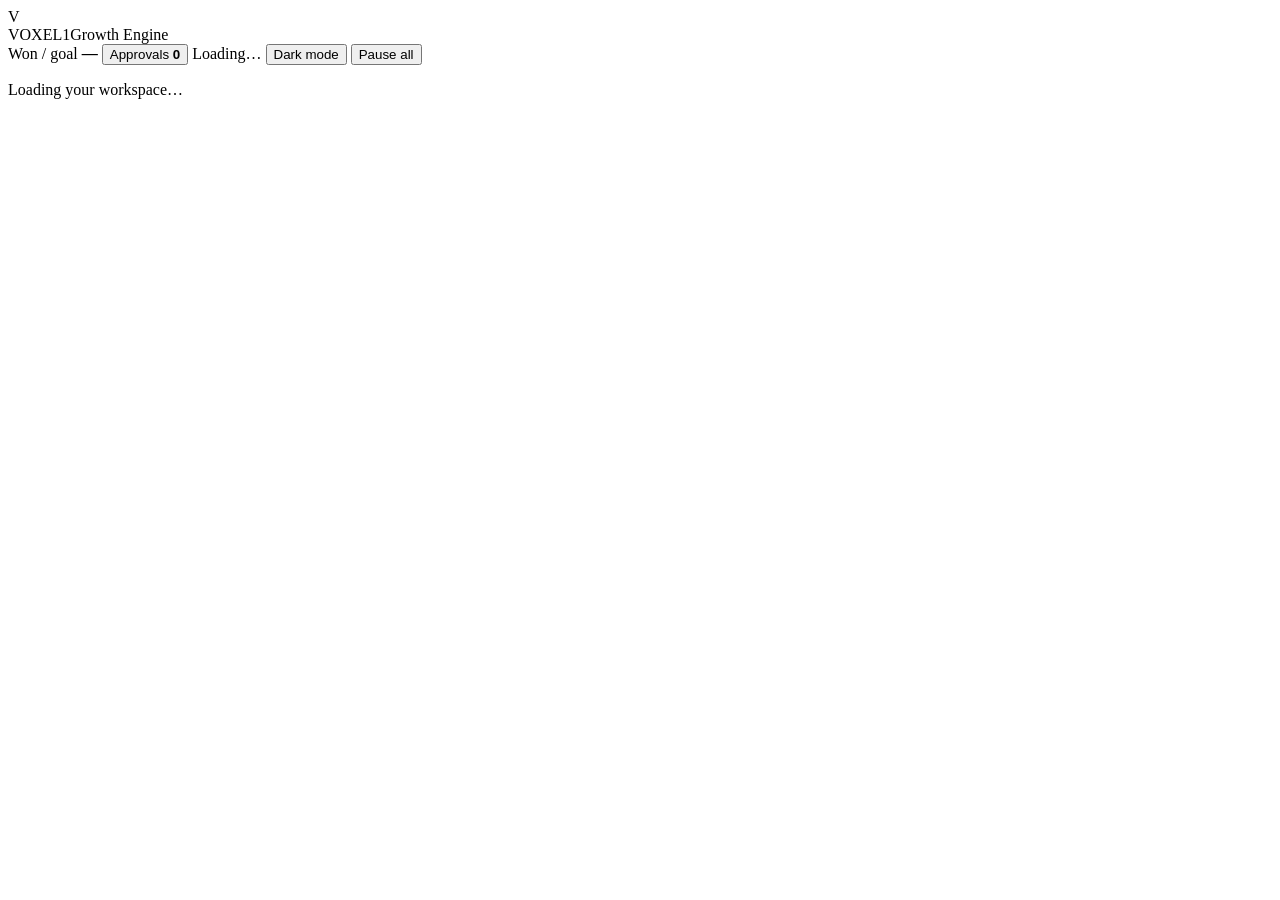
==== web/index.html @ 4a348e34 "Add Edit ICP button to each service workspace header The ICP dialog was only reachable from the Lead" ====
<!doctype html>
<html lang="en">
<head>
  <meta charset="utf-8">
  <meta name="viewport" content="width=device-width, initial-scale=1, viewport-fit=cover">
  <title>Voxel1 | Growth Engine</title>
  <script>try { const t = localStorage.getItem("voxel1-theme"); if (t === "dark" || t === "light") document.documentElement.dataset.theme = t; } catch (e) {}</script>
  <link rel="stylesheet" href="/style.css?v=13">
  <link rel="stylesheet" href="/extra.css?v=13">
</head>
<body>
  <header class="topbar"><div class="tb">
    <div class="brand"><div class="logo">V</div>VOXEL1<i></i><span>Growth Engine</span></div>
    <div class="tstats">
      <span class="ts">Won / goal <b id="tot">—</b></span>
      <button class="apbtn" id="approvals" type="button">Approvals <b>0</b></button>
      <span class="ts"><span class="sdot" id="gdot"></span><span id="gstate">Loading…</span></span>
      <button class="btn" id="theme" type="button">Dark mode</button>
      <button class="btn" id="pause-all" type="button">Pause all</button>
    </div>
  </div></header>

  <div class="shell">
    <nav class="side" id="side" aria-label="Service workspaces"></nav>
    <main class="main" id="main"><p class="note">Loading your workspace…</p></main>
  </div>

  <div id="notice" class="notice" role="status" hidden></div>

  <dialog id="editor" class="sheet" aria-labelledby="editor-title">
    <form id="editor-form" novalidate>
      <div class="dialog-head"><h2 id="editor-title">Edit</h2><button type="button" class="btn" data-close="editor">Close</button></div>
      <p id="editor-help" class="note"></p>
      <div id="editor-fields" class="form-grid"></div>
      <p id="editor-error" class="form-error" role="alert" hidden></p>
      <div class="dialog-actions"><button type="button" class="btn" data-close="editor">Cancel</button><button class="btn pri" type="submit" id="editor-submit">Save</button></div>
    </form>
  </dialog>

  <dialog id="icp-dialog" class="sheet wide" aria-labelledby="icp-title">
    <form id="icp-form" novalidate>
      <div class="dialog-head"><h2 id="icp-title">Edit ICP (ideal customer profile)</h2><button type="button" class="btn" data-close="icp-dialog">Close</button></div>
      <p class="note" id="icp-help">Saved separately for each service. Saving does not run a search.</p>
      <div class="form-grid">
        <label class="field full"><span class="flabel">Profile name</span><input name="name" maxlength="100" required></label>
        <fieldset class="field full"><legend>Countries of focus</legend><div class="checks"><label><input type="checkbox" name="countries" value="USA"> USA</label><label><input type="checkbox" name="countries" value="UAE"> UAE</label><label><input type="checkbox" name="countries" value="Saudi Arabia"> Saudi Arabia</label><label><input type="checkbox" name="countries" value="India"> India</label><label><input type="checkbox" name="countries" value="Singapore"> Singapore</label></div></fieldset>
        <label class="field full"><span class="flabel">Other countries <span class="optional">(comma-separated)</span></span><input name="other_countries" placeholder="e.g. Germany, Australia"></label>
        <fieldset class="field full"><legend>Target industries</legend><div class="checks"><label><input type="checkbox" name="categories" value="architecture"> Architecture</label><label><input type="checkbox" name="categories" value="construction"> Construction</label><label><input type="checkbox" name="categories" value="engineering"> Engineering</label><label><input type="checkbox" name="categories" value="real_estate"> Real estate</label><label><input type="checkbox" name="categories" value="education"> Education</label></div></fieldset>
        <label class="field"><span class="flabel">Minimum employees</span><input name="employee_min" type="number" min="1" max="1000000" placeholder="Any size"></label>
        <label class="field"><span class="flabel">Maximum employees</span><input name="employee_max" type="number" min="1" max="1000000" placeholder="Any size"></label>
        <label class="field full"><span class="flabel">Decision-maker titles <span class="optional">(comma-separated)</span></span><input name="titles" maxlength="500" placeholder="e.g. BIM Manager, Project Manager, Director"></label>
        <label class="field"><span class="flabel">Positive keywords</span><input name="keywords" maxlength="500" placeholder="e.g. Revit, infrastructure"></label>
        <label class="field"><span class="flabel">Exclude keywords</span><input name="exclusions" maxlength="500" placeholder="e.g. residential-only"></label>
        <label class="field full"><span class="flabel">Campaign goal</span><input name="goal" maxlength="500" placeholder="e.g. Book a discovery meeting"></label>
        <label class="field full"><span class="flabel">Notes <span class="optional">(for your team; not a search filter)</span></span><textarea name="notes" maxlength="500" rows="2"></textarea></label>
      </div>
      <p id="icp-error" class="form-error" role="alert" hidden></p>
      <div class="dialog-actions"><span id="icp-updated" class="note"></span><button type="button" class="btn" data-close="icp-dialog">Cancel</button><button class="btn pri" type="submit">Save ICP</button></div>
    </form>
  </dialog>

  <script src="/app.js?v=14" defer></script>
</body>
</html>
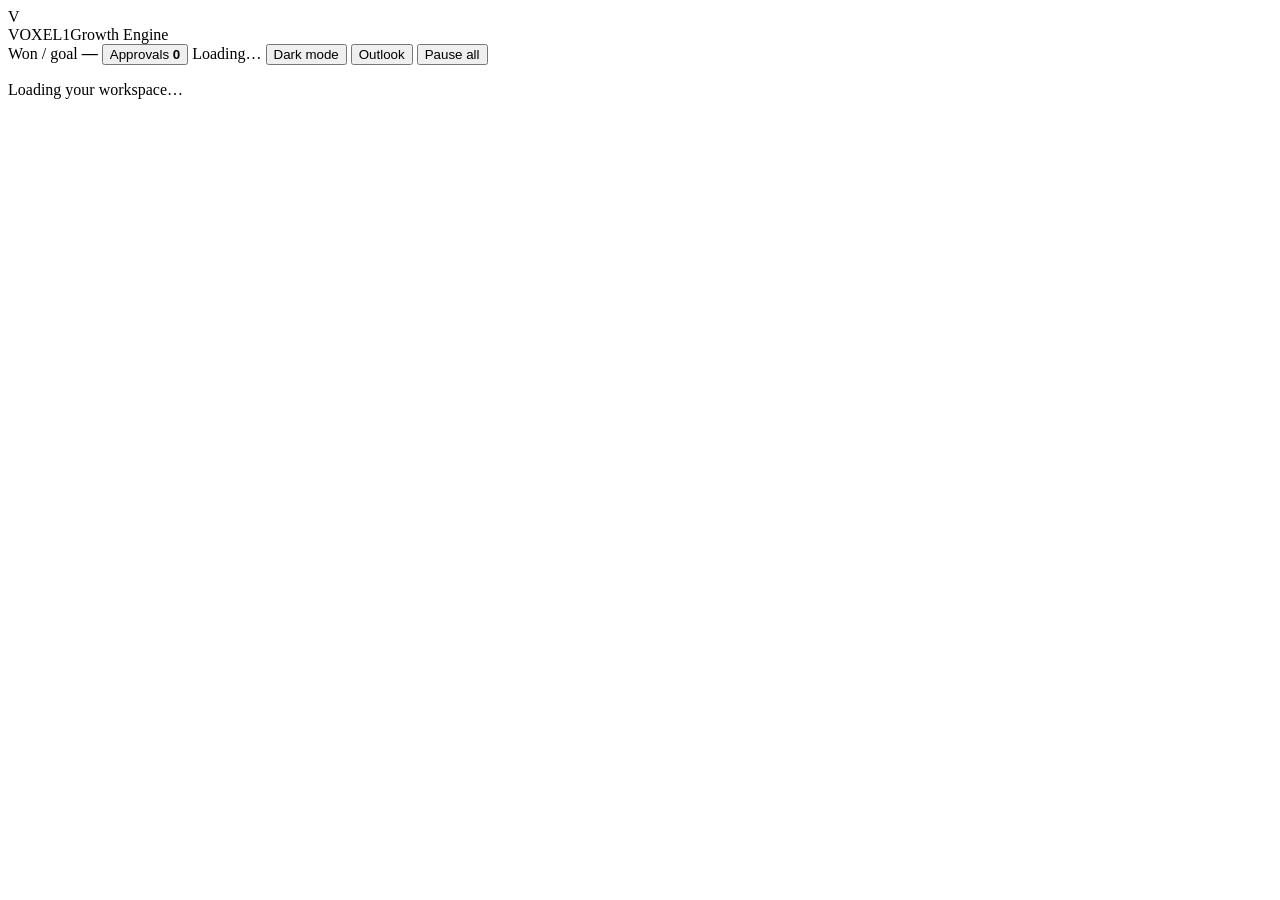
==== commit 093f3a5b: "Add Outlook OAuth connection and approved email delivery queue" ====
--- a/web/index.html
+++ b/web/index.html
@@ -6,7 +6,7 @@
   <title>Voxel1 | Growth Engine</title>
   <script>try { const t = localStorage.getItem("voxel1-theme"); if (t === "dark" || t === "light") document.documentElement.dataset.theme = t; } catch (e) {}</script>
   <link rel="stylesheet" href="/style.css?v=13">
-  <link rel="stylesheet" href="/extra.css?v=13">
+  <link rel="stylesheet" href="/extra.css?v=14">
 </head>
 <body>
   <header class="topbar"><div class="tb">
@@ -16,6 +16,7 @@
       <button class="apbtn" id="approvals" type="button">Approvals <b>0</b></button>
       <span class="ts"><span class="sdot" id="gdot"></span><span id="gstate">Loading…</span></span>
       <button class="btn" id="theme" type="button">Dark mode</button>
+      <button class="btn" id="outlook" type="button">Outlook</button>
       <button class="btn" id="pause-all" type="button">Pause all</button>
     </div>
   </div></header>
@@ -59,6 +60,6 @@
     </form>
   </dialog>
 
-  <script src="/app.js?v=14" defer></script>
+  <script src="/app.js?v=19" defer></script>
 </body>
 </html>
